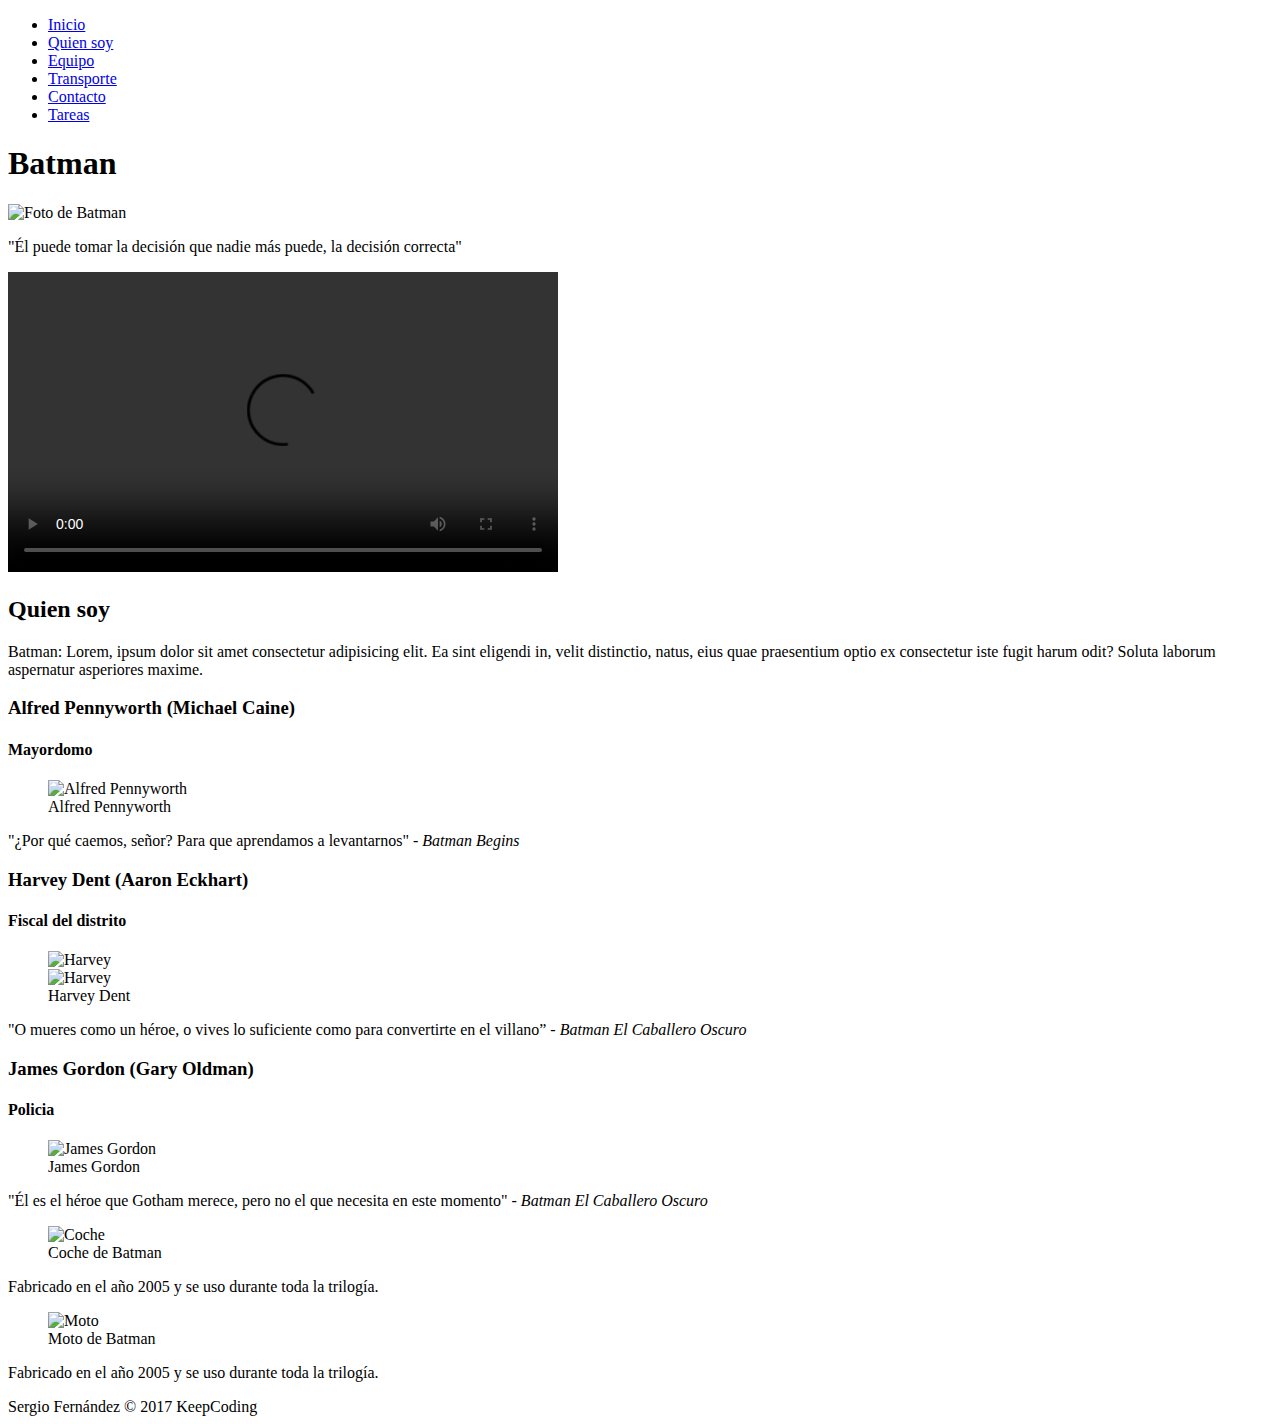
==== index.html @ 8eb3a5ca "added transport and footer" ====
<!DOCTYPE html>
<html lang="es">

<head>
    <title>Batman</title>
</head>

<body>
    <nav class="navbar">
        <ul class="navbar__list">
            <li class="navbar__item navbar__item--active">
                <a href="#">Inicio</a>
            </li>
            <li class="navbar__item ">
                <a href="#">Quien soy</a>
            </li>
            <li class="navbar__item ">
                <a href="#">Equipo</a>
            </li>
            <li class="navbar__item ">
                <a href="#">Transporte</a>
            </li>
            <li class="navbar__item ">
                <a href="#">Contacto</a>
            </li>
            <li class="navbar__item ">
                <a href="#">Tareas</a>
            </li>
        </ul>
    </nav>

    <header class="header">
        <h1 class="header__title">Batman</h1>
        <img class="header__image" src="./images/batman.jpg" alt="Foto de Batman">
        <p class="header__cite">"Él puede tomar la decisión que nadie más puede, la decisión correcta"</p>
    </header>

    <main class="container">
        <section id="quien-soy" class="about-me">
            <div class="about-me__video">
                <video id="video" width="550" height="300" controls>
                    <source src="./video/batman.mp4" type="video/mp4">
                </video>
            </div>
            <div class="about-me__info">
                <h2>Quien soy</h2>
                Batman:
                <span class="about-me__description">Lorem, ipsum dolor sit amet consectetur adipisicing elit. Ea sint eligendi in, velit distinctio, natus, eius
                    quae praesentium optio ex consectetur iste fugit harum odit? Soluta laborum aspernatur asperiores maxime.</span>
            </div>
        </section>

        <section id="equipo" class="team">
            <div>
                <div>
                    <article class="team__member">
                        <header>
                            <h3>
                                Alfred Pennyworth
                                <span class="team__real-name">(Michael Caine)</span>
                            </h3>
                            <h4 class="team__position">Mayordomo</h4>
                        </header>
                        <figure class="team__photo">
                            <img src="./images/alfred.jpg" alt="Alfred Pennyworth">
                            <figcaption class="team__photo-name">
                                Alfred Pennyworth
                            </figcaption>
                        </figure>
                        <p class="team__bio">"¿Por qué caemos, señor? Para que aprendamos a levantarnos" -
                            <cite>Batman Begins</cite>
                        </p>
                    </article>
                </div>
                <div>
                    <article class="team__member">
                        <header>
                            <h3>
                                Harvey Dent
                                <span class="team__real-name">(Aaron Eckhart)</span>
                            </h3>
                            <h4 class="team__position">Fiscal del distrito</h4>
                        </header>
                        <figure class="team__photo">
                            <div class="flip">
                                <div class="flip__img flip__img--front">
                                    <img src="./images/harvey.jpg" alt="Harvey">
                                </div>
                                <div class="flip__img flip__img--back">
                                    <img src="./images/harvey-two-face.jpg" alt="Harvey">
                                </div>
                            </div>
                            <figcaption class="team__photo-name">
                                Harvey Dent
                            </figcaption>
                        </figure>
                        <p class="team__bio">
                            "O mueres como un héroe, o vives lo suficiente como para convertirte en el villano” -
                            <cite>Batman El Caballero Oscuro</cite>
                        </p>
                    </article>
                </div>
                <div>
                    <article class="team__member">
                        <header>
                            <h3>
                                James Gordon
                                <span class="team__real-name">(Gary Oldman)</span>
                            </h3>
                            <h4 class="team__position">Policia</h4>
                        </header>
                        <figure class="team__photo">
                            <img src="./images/gordon.jpg" alt="James Gordon">
                            <figcaption class="team__photo-name">
                                James Gordon
                            </figcaption>
                        </figure>
                        <p class="team__bio">
                            "Él es el héroe que Gotham merece, pero no el que necesita en este momento" -
                            <cite>Batman El Caballero Oscuro</cite>
                        </p>
                    </article>
                </div>
            </div>
        </section>

        <section id="transporte" class="transport">
            <div>
                <div class="transport__item">
                    <figure>
                        <img class="transport__image" src="./images/car.jpg" alt="Coche">
                        <figcaption>Coche de Batman</figcaption>
                    </figure>
                    <p class="transport__info">Fabricado en el año
                        <time datetime="2005">2005</time> y se uso durante toda la trilogía.</p>
                </div>
                <div class="transport__item">
                    <figure>
                        <img class="transport__image" src="./images/moto.jpg" alt="Moto">
                        <figcaption>Moto de Batman</figcaption>
                    </figure>
                    <p class="transport__info">
                        Fabricado en el año
                        <time datetime="2005">2005</time> y se uso durante toda la trilogía.
                    </p>
                </div>
            </div>
        </section>
    </main>

    <footer class="footer">
        Sergio Fernández &copy; 2017 KeepCoding
    </footer>
</body>

</html>
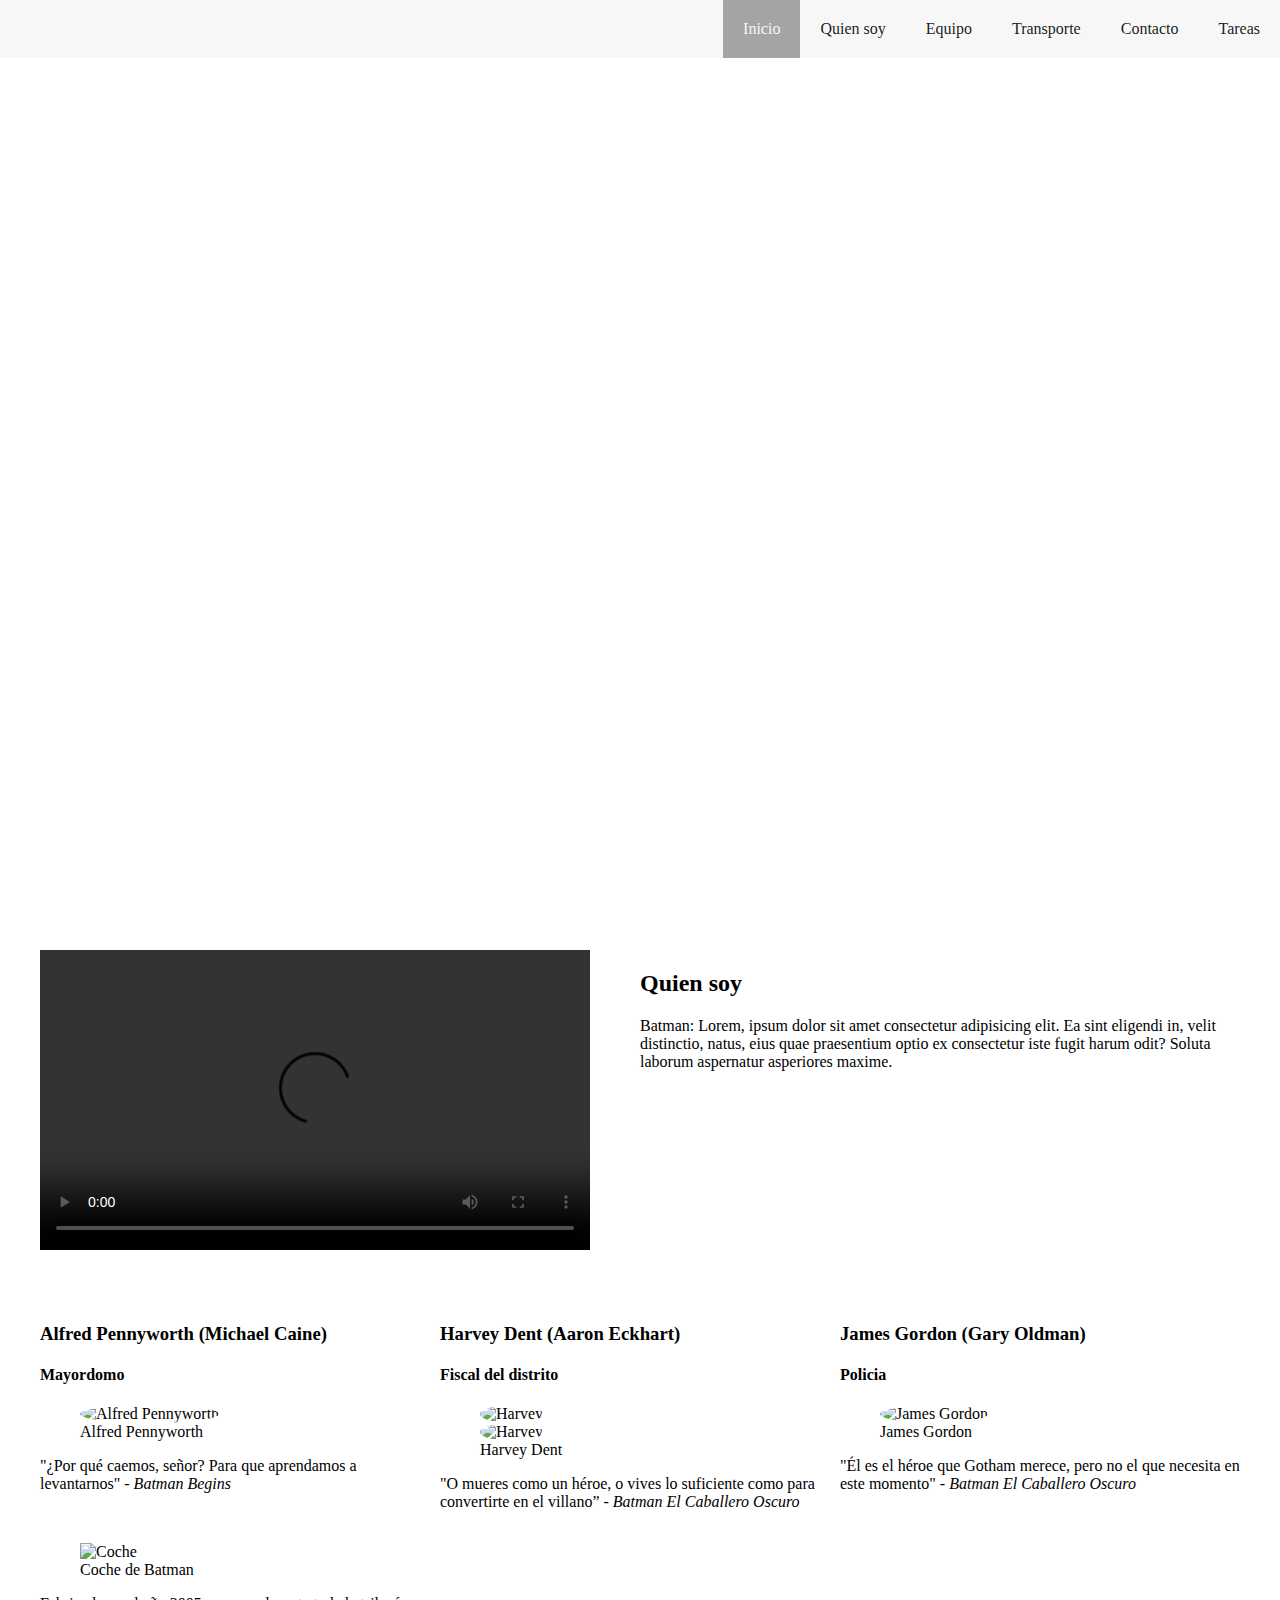
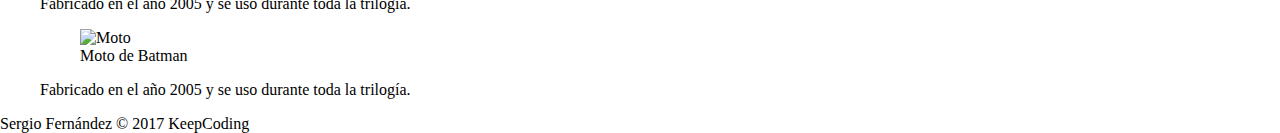
==== commit 871bab20: "added grid system" ====
--- a/index.html
+++ b/index.html
@@ -3,6 +3,8 @@
 
 <head>
     <title>Batman</title>
+    <link rel="stylesheet" href="./styles/style.css">
+    <link rel="stylesheet" href="./styles/grid.css">
 </head>
 
 <body>
@@ -31,57 +33,62 @@
 
     <header class="header">
         <h1 class="header__title">Batman</h1>
-        <img class="header__image" src="./images/batman.jpg" alt="Foto de Batman">
+        <!--<img class="header__image" src="./images/batman.jpg" alt="Foto de Batman">-->
+        <div class="header__image"></div>
         <p class="header__cite">"Él puede tomar la decisión que nadie más puede, la decisión correcta"</p>
     </header>
 
     <main class="container">
-        <section id="quien-soy" class="about-me">
-            <div class="about-me__video">
-                <video id="video" width="550" height="300" controls>
-                    <source src="./video/batman.mp4" type="video/mp4">
-                </video>
-            </div>
-            <div class="about-me__info">
-                <h2>Quien soy</h2>
-                Batman:
-                <span class="about-me__description">Lorem, ipsum dolor sit amet consectetur adipisicing elit. Ea sint eligendi in, velit distinctio, natus, eius
-                    quae praesentium optio ex consectetur iste fugit harum odit? Soluta laborum aspernatur asperiores maxime.</span>
+        <section id="quien-soy" class="section-container">
+            <div class="about-me clearfix">
+                <div class="about-me__video">
+                    <video id="video" width="550" height="300" controls>
+                        <source src="./video/batman.mp4" type="video/mp4">
+                    </video>
+                </div>
+                <div class="about-me__info">
+                    <h2>Quien soy</h2>
+                    Batman:
+                    <span class="about-me__description">Lorem, ipsum dolor sit amet consectetur adipisicing elit. Ea sint eligendi in, velit distinctio, natus,
+                        eius quae praesentium optio ex consectetur iste fugit harum odit? Soluta laborum aspernatur asperiores
+                        maxime.
+                    </span>
+                </div>
             </div>
         </section>
 
         <section id="equipo" class="team">
-            <div>
-                <div>
-                    <article class="team__member">
+            <div class="row">
+                <div class="col-4">
+                    <article class="team-member">
                         <header>
                             <h3>
                                 Alfred Pennyworth
-                                <span class="team__real-name">(Michael Caine)</span>
+                                <span class="team-member__real-name">(Michael Caine)</span>
                             </h3>
-                            <h4 class="team__position">Mayordomo</h4>
+                            <h4 class="team-member__position">Mayordomo</h4>
                         </header>
-                        <figure class="team__photo">
+                        <figure class="team-member__photo photo">
                             <img src="./images/alfred.jpg" alt="Alfred Pennyworth">
-                            <figcaption class="team__photo-name">
+                            <figcaption class="photho__name">
                                 Alfred Pennyworth
                             </figcaption>
                         </figure>
-                        <p class="team__bio">"¿Por qué caemos, señor? Para que aprendamos a levantarnos" -
+                        <p class="team-member__bio">"¿Por qué caemos, señor? Para que aprendamos a levantarnos" -
                             <cite>Batman Begins</cite>
                         </p>
                     </article>
                 </div>
-                <div>
-                    <article class="team__member">
+                <div class="col-4">
+                    <article class="team-member">
                         <header>
                             <h3>
                                 Harvey Dent
-                                <span class="team__real-name">(Aaron Eckhart)</span>
+                                <span class="team-member__real-name">(Aaron Eckhart)</span>
                             </h3>
-                            <h4 class="team__position">Fiscal del distrito</h4>
+                            <h4 class="team-member__position">Fiscal del distrito</h4>
                         </header>
-                        <figure class="team__photo">
+                        <figure class="team-member__photo photo">
                             <div class="flip">
                                 <div class="flip__img flip__img--front">
                                     <img src="./images/harvey.jpg" alt="Harvey">
@@ -90,32 +97,32 @@
                                     <img src="./images/harvey-two-face.jpg" alt="Harvey">
                                 </div>
                             </div>
-                            <figcaption class="team__photo-name">
+                            <figcaption class="photo__name">
                                 Harvey Dent
                             </figcaption>
                         </figure>
-                        <p class="team__bio">
+                        <p class="team-member__bio">
                             "O mueres como un héroe, o vives lo suficiente como para convertirte en el villano” -
                             <cite>Batman El Caballero Oscuro</cite>
                         </p>
                     </article>
                 </div>
-                <div>
-                    <article class="team__member">
+                <div class="col-4">
+                    <article class="team-member">
                         <header>
                             <h3>
                                 James Gordon
-                                <span class="team__real-name">(Gary Oldman)</span>
+                                <span class="team-member__real-name">(Gary Oldman)</span>
                             </h3>
-                            <h4 class="team__position">Policia</h4>
+                            <h4 class="team-member__position">Policia</h4>
                         </header>
-                        <figure class="team__photo">
+                        <figure class="team-member__photo photo">
                             <img src="./images/gordon.jpg" alt="James Gordon">
-                            <figcaption class="team__photo-name">
+                            <figcaption class="photo__name">
                                 James Gordon
                             </figcaption>
                         </figure>
-                        <p class="team__bio">
+                        <p class="team-member__bio">
                             "Él es el héroe que Gotham merece, pero no el que necesita en este momento" -
                             <cite>Batman El Caballero Oscuro</cite>
                         </p>
@@ -126,20 +133,20 @@
 
         <section id="transporte" class="transport">
             <div>
-                <div class="transport__item">
+                <div class="transport-item">
                     <figure>
-                        <img class="transport__image" src="./images/car.jpg" alt="Coche">
+                        <img class="transport-item__image" src="./images/car.jpg" alt="Coche">
                         <figcaption>Coche de Batman</figcaption>
                     </figure>
-                    <p class="transport__info">Fabricado en el año
+                    <p class="transport-item__info">Fabricado en el año
                         <time datetime="2005">2005</time> y se uso durante toda la trilogía.</p>
                 </div>
-                <div class="transport__item">
+                <div class="transport-item">
                     <figure>
-                        <img class="transport__image" src="./images/moto.jpg" alt="Moto">
+                        <img class="transport-item__image" src="./images/moto.jpg" alt="Moto">
                         <figcaption>Moto de Batman</figcaption>
                     </figure>
-                    <p class="transport__info">
+                    <p class="transport-item__info">
                         Fabricado en el año
                         <time datetime="2005">2005</time> y se uso durante toda la trilogía.
                     </p>
--- a/styles/style.css
+++ b/styles/style.css
@@ -0,0 +1,107 @@
+@font-face {
+  src: url("../fonts/batmfo__.ttf");
+  font-family: batman;
+}
+
+* {
+  box-sizing: border-box;
+  -webkit-box-sizing: border-box;
+  -moz-box-sizing: border-box;
+}
+
+body {
+  padding: 0;
+  margin: 0;
+  --main-text-color: #f7f7f7;
+  --secondary-text-color: #a4a4a4;
+}
+
+.clearfix:after {
+  content: " "; /* Older browser do not support empty content */
+  visibility: hidden;
+  display: block;
+  height: 0;
+  clear: both;
+}
+
+.navbar {
+  position: fixed;
+  top: 0;
+  width: 100%;
+  background-color: var(--main-text-color);
+  z-index: 1;
+}
+
+.navbar > .navbar__list {
+  float: right;
+  list-style-type: none;
+  margin: 0;
+  font-size: 0;
+}
+
+.navbar > .navbar__list > .navbar__item {
+  display: inline-block;
+  font-size: 1rem;
+}
+
+.navbar > .navbar__list > .navbar__item a {
+  display: inline-block;
+  text-decoration: none;
+  padding: 20px;
+  color: rgba(0, 0, 0, 0.9);
+}
+
+.navbar > .navbar__list > .navbar__item--active a {
+  color: var(--main-text-color);
+  background-color: var(--secondary-text-color);
+}
+
+.navbar > .navbar__list > .navbar__item a:hover {
+  color: var(--main-text-color);
+  background-color: var(--secondary-text-color);
+}
+
+.header > .header__title {
+  position: absolute;
+  left: 0;
+  top: 65%;
+  width: 100%;
+  color: white;
+  font-family: batman;
+  text-align: center;
+  font-size: 6rem;
+}
+
+.header > .header__cite {
+  position: absolute;
+  top: 60%;
+  width: 100%;
+  color: white;
+  font-size: 1.6rem;
+  font-family: batman;
+  text-align: center;
+}
+
+.header > .header__image {
+  background-image: url(../images/batman.jpg);
+  background-size: cover;
+  background-repeat: no-repeat;
+  background-position: center center;
+  height: 100vh;
+}
+
+.about-me > .about-me__video {
+  float: left;
+  max-width: 50%;
+}
+
+.about-me > .about-me__info {
+  float: right;
+  max-width: 50%;
+}
+
+.team-member > .team-member__photo img {
+  height: 300px;
+  max-width: 100%;
+  border-radius: 50%;
+}
--- a/styles/grid.css
+++ b/styles/grid.css
@@ -0,0 +1,68 @@
+body {
+  --grid-size: 12;
+}
+
+.container {
+  width: 100%;
+  margin: 0 auto;
+  max-width: 1200px;
+}
+
+.section-container {
+  padding: 50px 0;
+}
+.row:before,
+.row:after {
+  content: "";
+  display: table;
+  clear: both;
+}
+
+.col-1 {
+  float: left;
+  width: calc(100% / var(--grid-size));
+}
+.col-2 {
+  float: left;
+  width: calc(calc(100% / var(--grid-size)) * 2);
+}
+.col-3 {
+  float: left;
+  width: calc(calc(100% / var(--grid-size)) * 3);
+}
+.col-4 {
+  float: left;
+  width: calc(calc(100% / var(--grid-size)) * 4);
+}
+.col-5 {
+  float: left;
+  width: calc(calc(100% / var(--grid-size)) * 5);
+}
+.col-6 {
+  float: left;
+  width: calc(calc(100% / var(--grid-size)) * 6);
+}
+.col-7 {
+  float: left;
+  width: calc(calc(100% / var(--grid-size)) * 7);
+}
+.col-8 {
+  float: left;
+  width: calc(calc(100% / var(--grid-size)) * 8);
+}
+.col-9 {
+  float: left;
+  width: calc(calc(100% / var(--grid-size)) * 9);
+}
+.col-10 {
+  float: left;
+  width: calc(calc(100% / var(--grid-size)) * 10);
+}
+.col-11 {
+  float: left;
+  width: calc(calc(100% / var(--grid-size)) * 11);
+}
+.col-12 {
+  float: left;
+  width: calc(calc(100% / var(--grid-size)) * 12);
+}
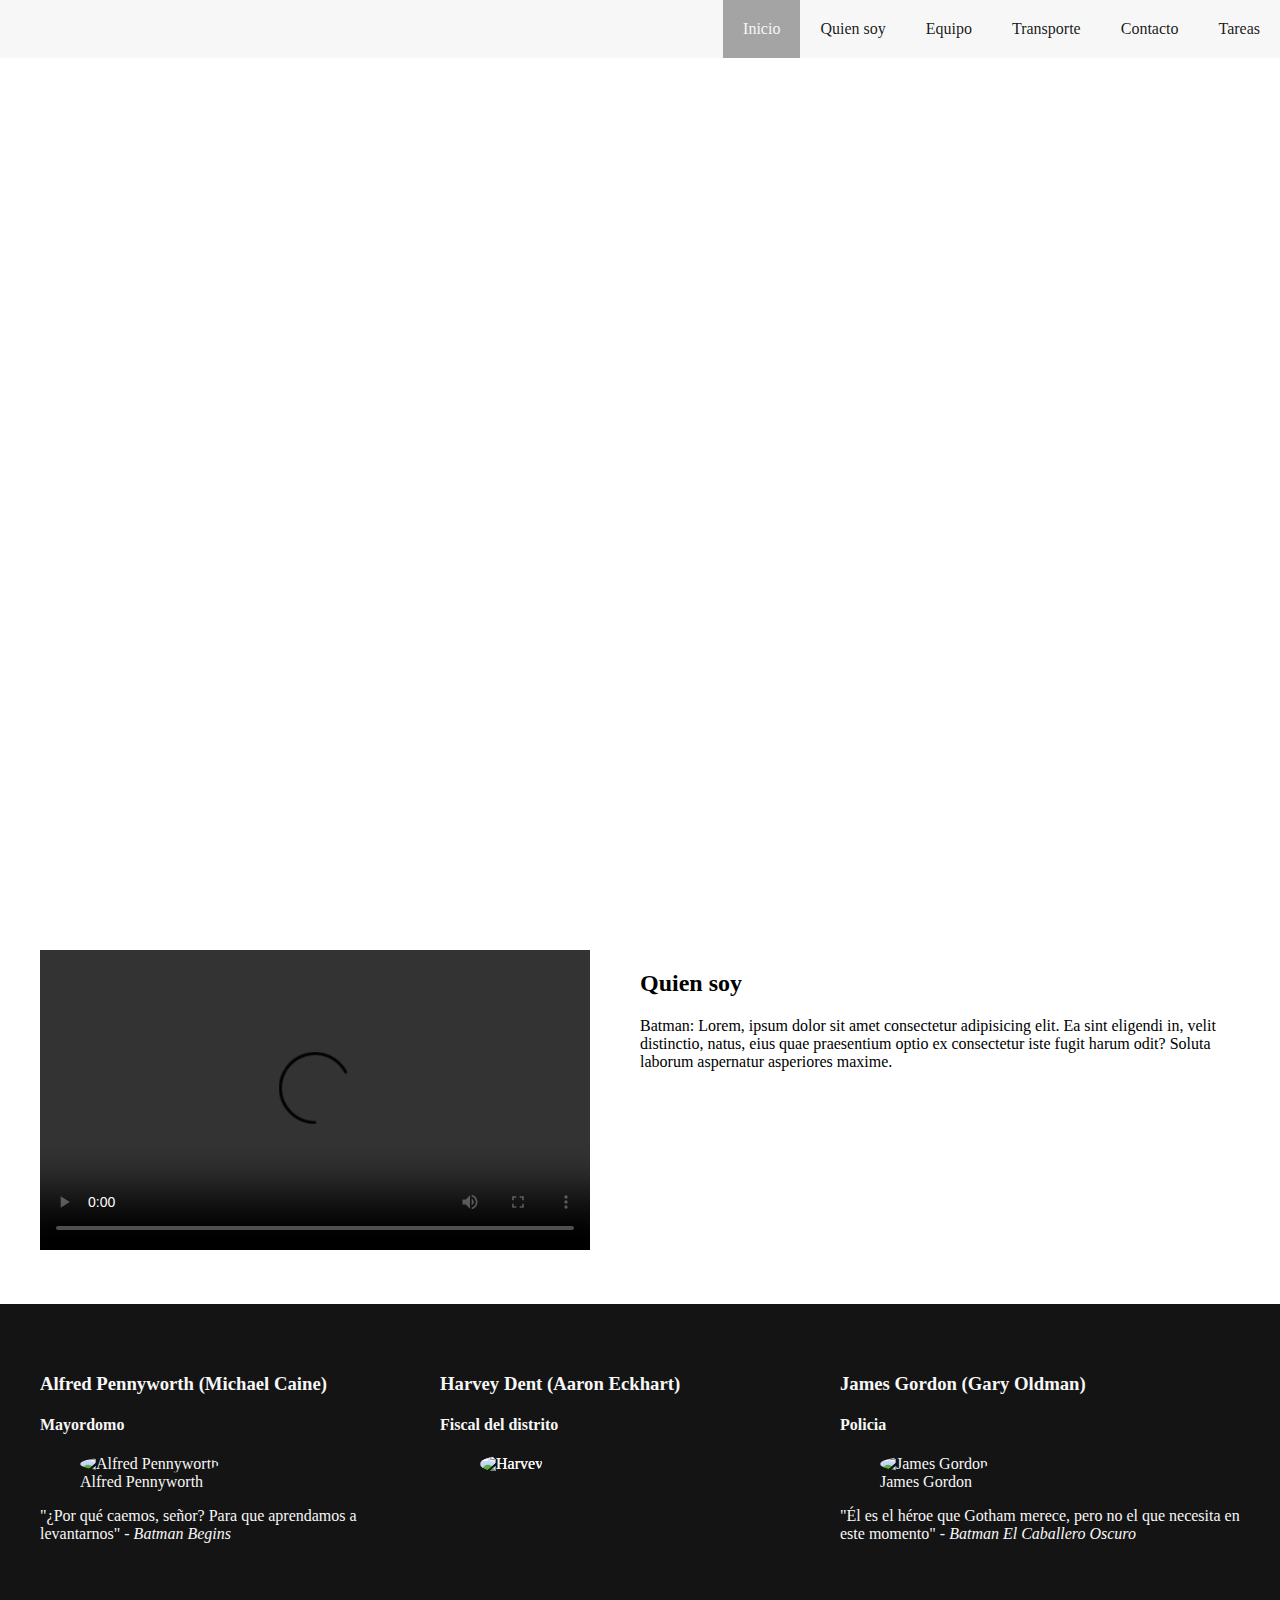
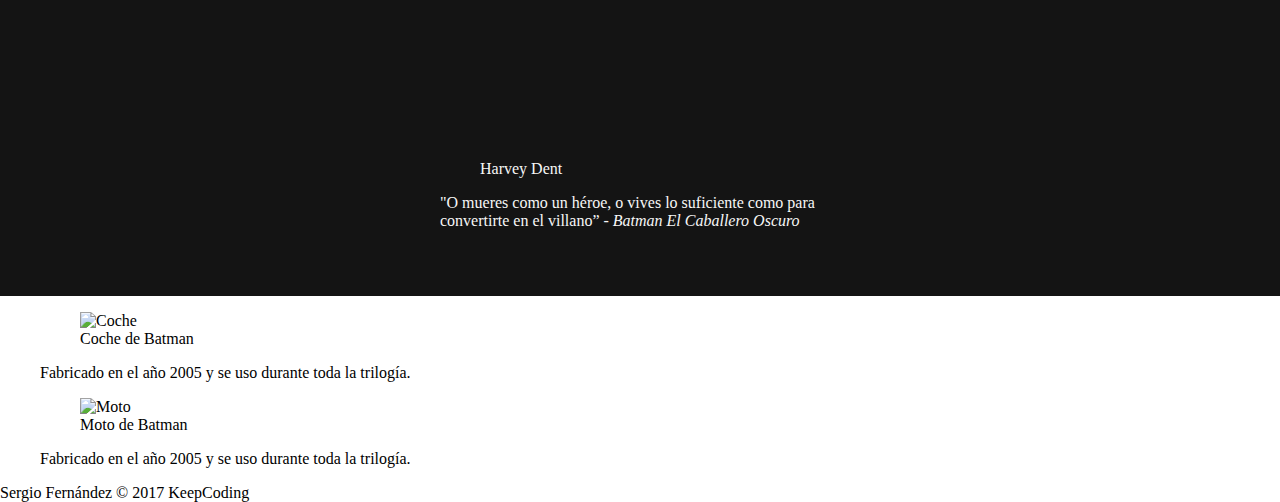
==== commit 706e2190: "added some styles" ====
--- a/index.html
+++ b/index.html
@@ -57,7 +57,7 @@
             </div>
         </section>
 
-        <section id="equipo" class="team">
+        <section id="equipo" class="section-container">
             <div class="row">
                 <div class="col-4">
                     <article class="team-member">
--- a/styles/style.css
+++ b/styles/style.css
@@ -105,3 +105,12 @@
   max-width: 100%;
   border-radius: 50%;
 }
+
+.flip {
+  height: 305px;
+  position: relative;
+}
+
+.flip > .flip__img {
+  position: absolute;
+}
--- a/styles/grid.css
+++ b/styles/grid.css
@@ -11,6 +11,20 @@
 .section-container {
   padding: 50px 0;
 }
+
+section:nth-child(even) {
+  background-color: rgba(0, 0, 0, 0.92);
+  color: var(--main-text-color);
+  margin-left: calc(50% - 50vw);
+  margin-right: calc(50% - 50vw);
+}
+
+section:nth-child(even) > div {
+  width: 100%;
+  margin: 0 auto;
+  max-width: 1200px;
+}
+
 .row:before,
 .row:after {
   content: "";
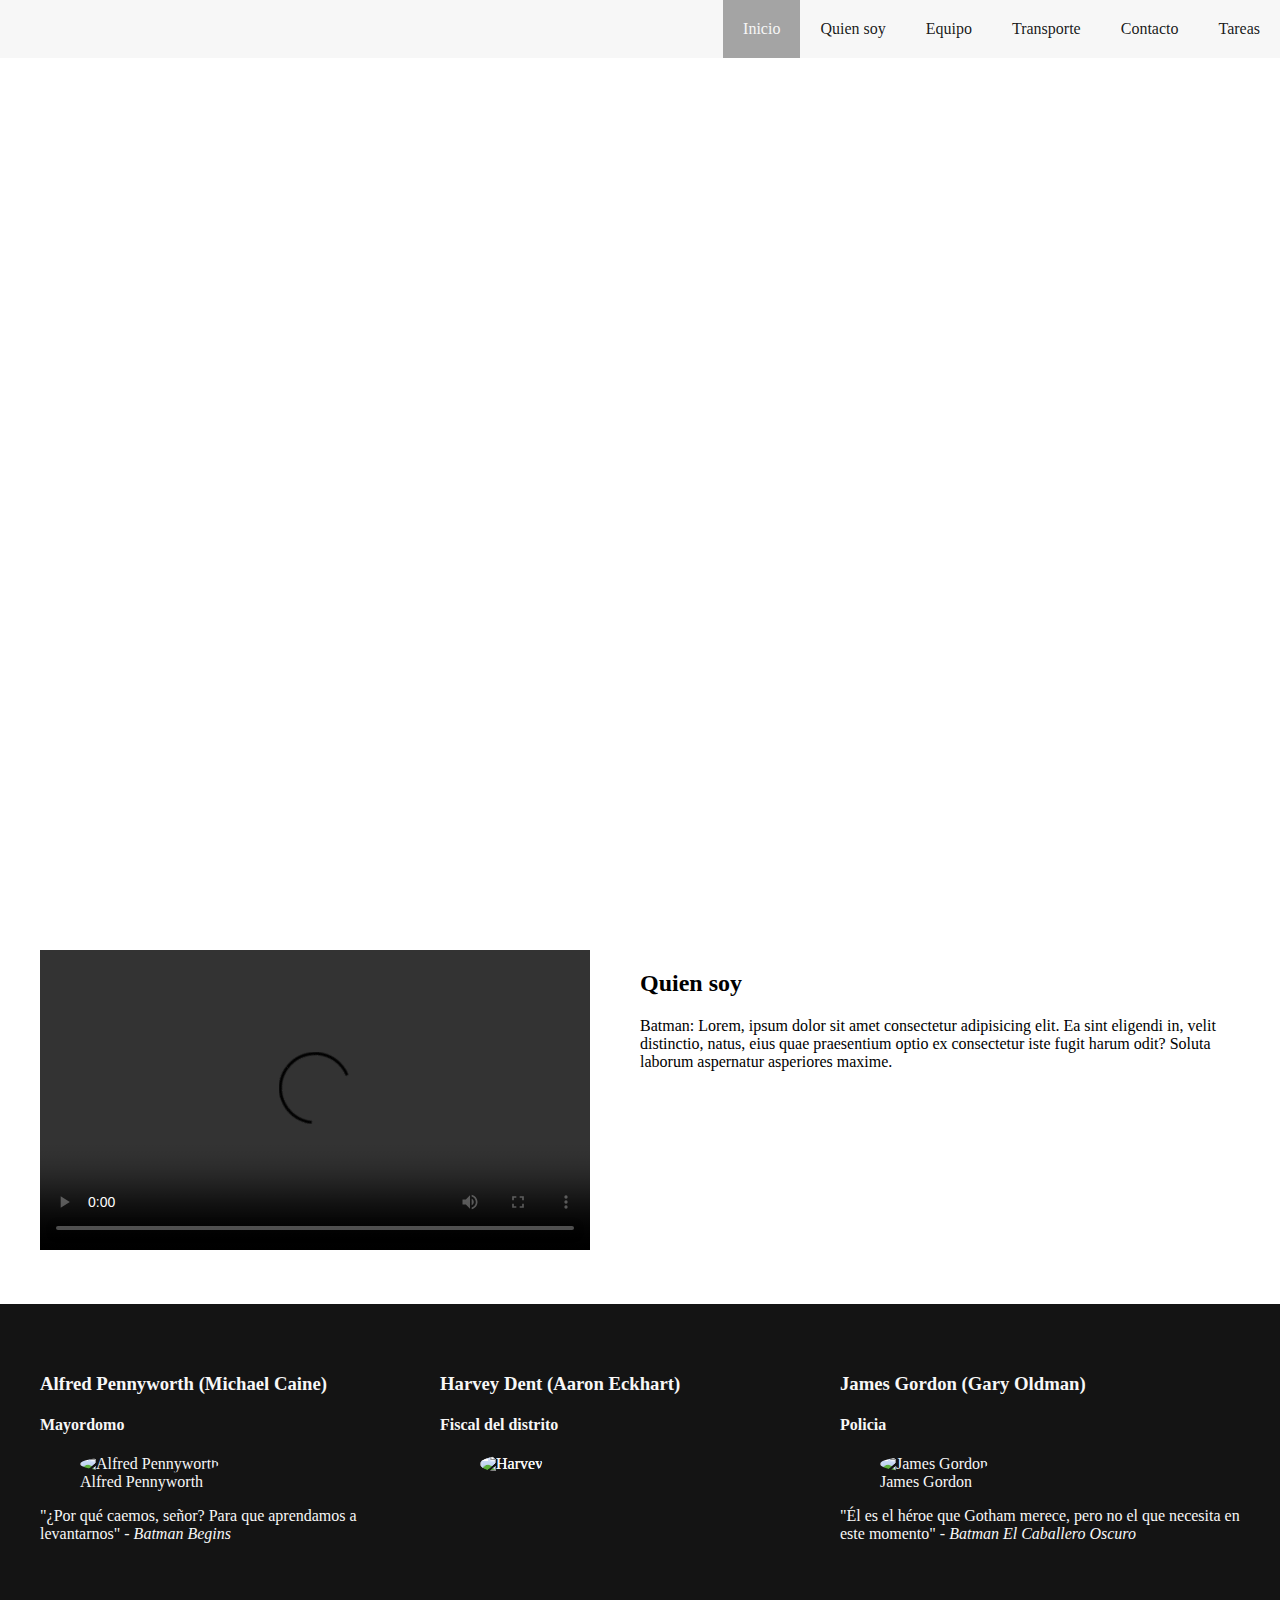
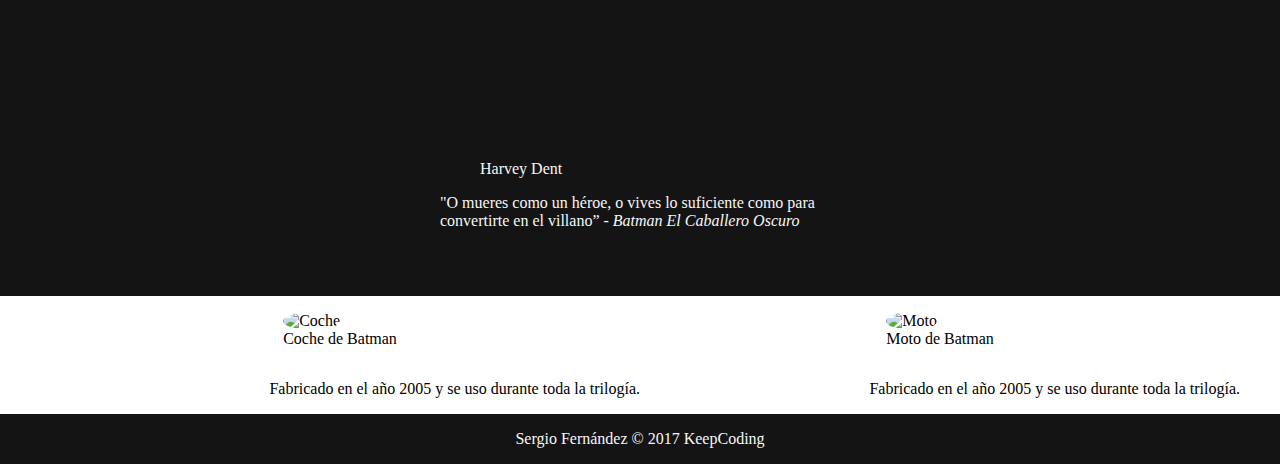
==== commit 60562b14: "added flexbox" ====
--- a/index.html
+++ b/index.html
@@ -132,7 +132,7 @@
         </section>
 
         <section id="transporte" class="transport">
-            <div>
+            <div class="row-flex">
                 <div class="transport-item">
                     <figure>
                         <img class="transport-item__image" src="./images/car.jpg" alt="Coche">
@@ -155,7 +155,7 @@
         </section>
     </main>
 
-    <footer class="footer">
+    <footer class="footer row-flex">
         Sergio Fernández &copy; 2017 KeepCoding
     </footer>
 </body>
--- a/styles/style.css
+++ b/styles/style.css
@@ -114,3 +114,17 @@
 .flip > .flip__img {
   position: absolute;
 }
+
+.transport-item .transport-item__image {
+  max-width: 100%;
+  height: 250px;
+  border-radius: 50%;
+}
+
+.footer {
+  background-color: rgba(0, 0, 0, 0.92);
+  color: var(--main-text-color);
+  height: 50px;
+  align-items: center;
+  justify-content: center;
+}
--- a/styles/grid.css
+++ b/styles/grid.css
@@ -80,3 +80,20 @@
   float: left;
   width: calc(calc(100% / var(--grid-size)) * 12);
 }
+
+.row-flex {
+  display: flex;
+  flex-flow: row wrap;
+}
+
+.transport-item {
+  display: flex;
+  flex-direction: column;
+  align-items: center;
+  justify-content: center;
+  flex: 1;
+}
+
+.transport-item > .transport-item__info {
+  align-self: flex-end;
+}
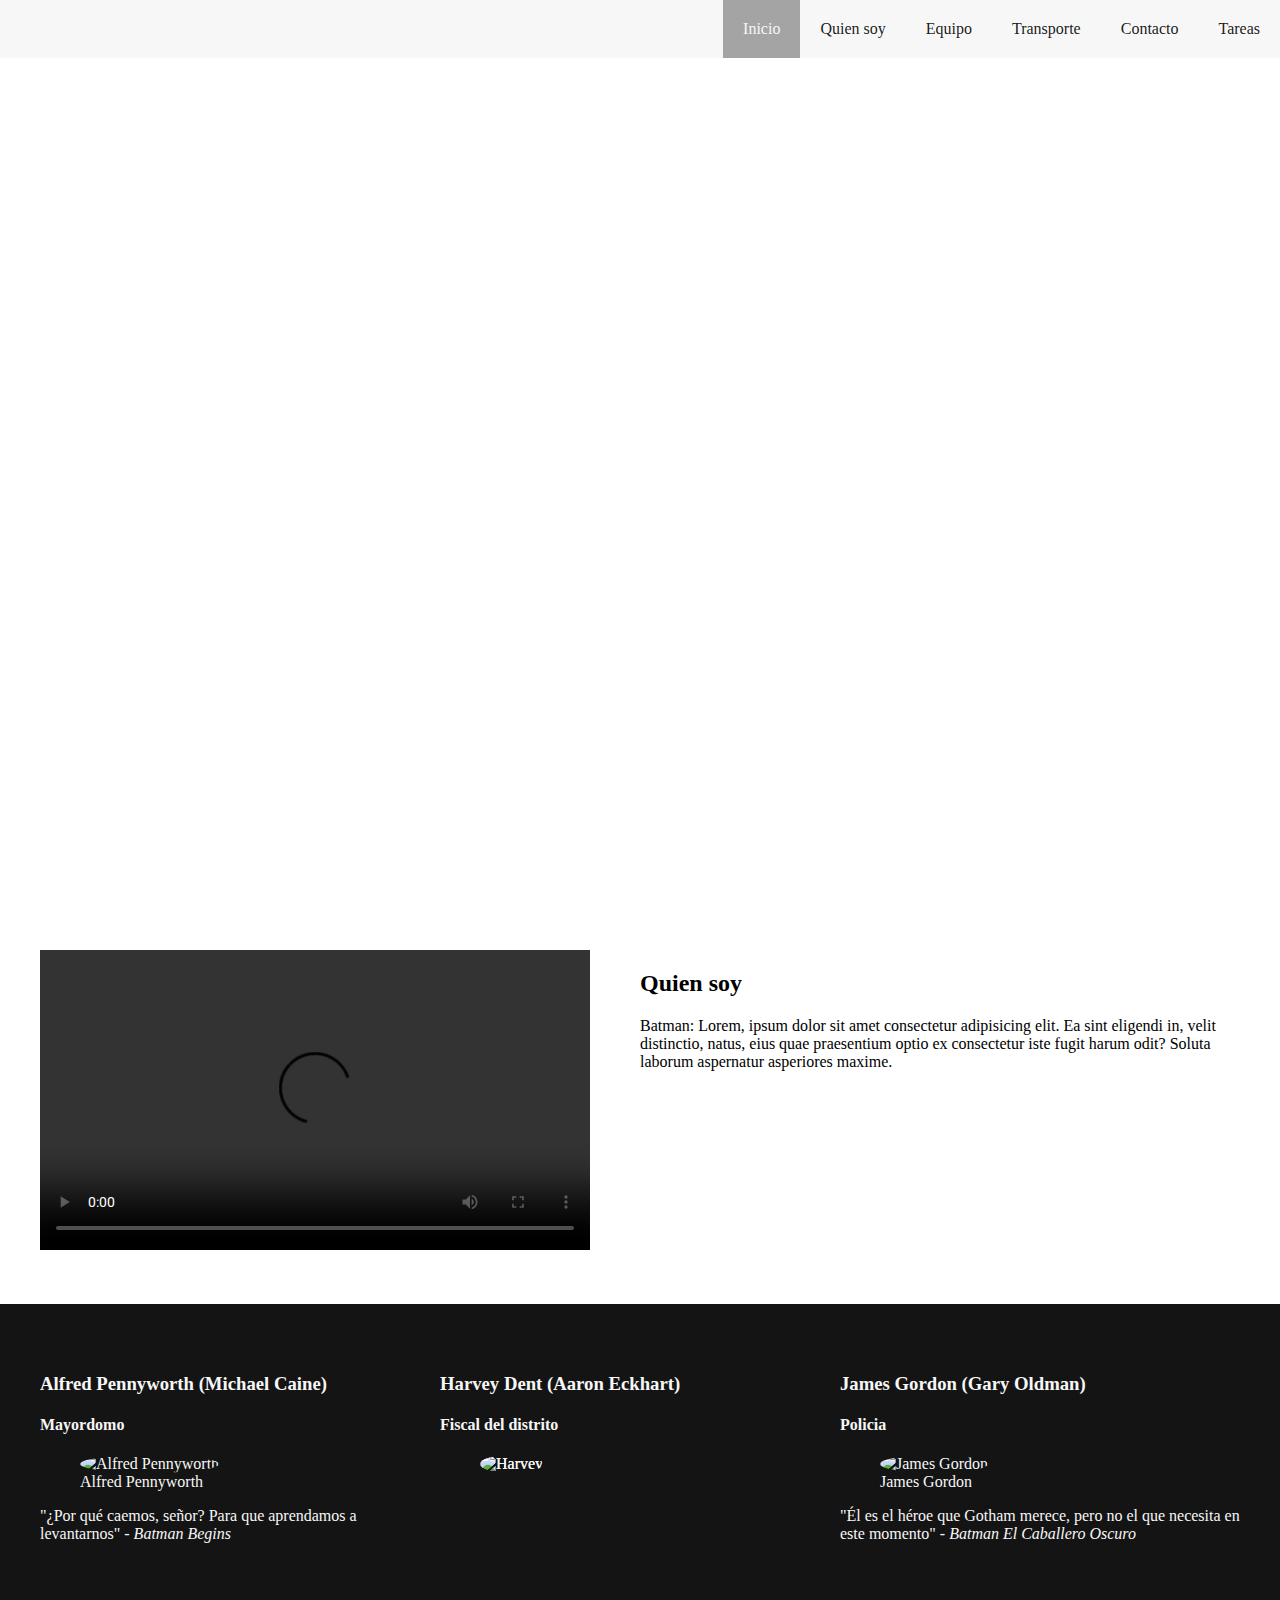
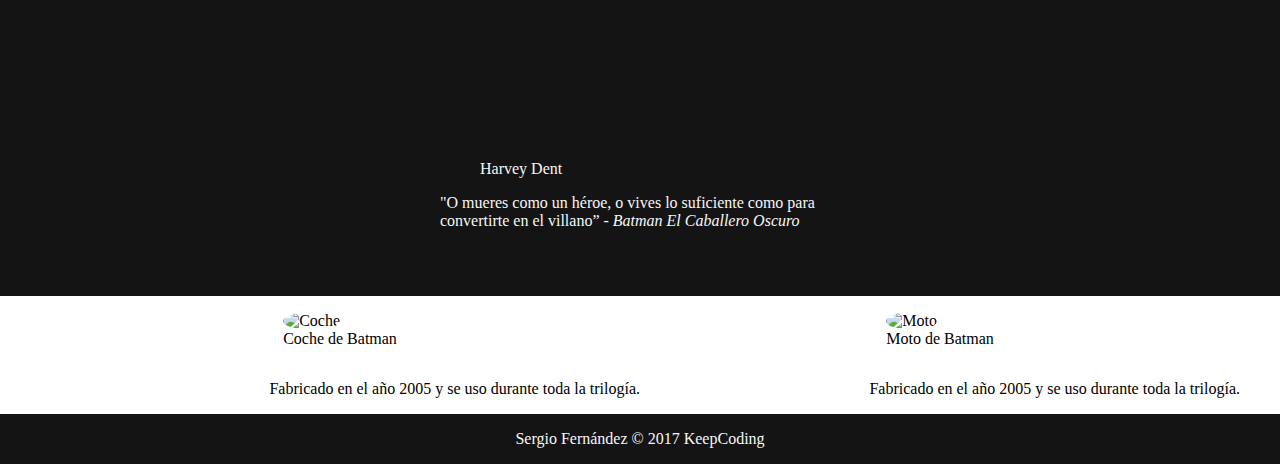
==== commit 0e506073: "added first animation" ====
--- a/index.html
+++ b/index.html
@@ -5,6 +5,7 @@
     <title>Batman</title>
     <link rel="stylesheet" href="./styles/style.css">
     <link rel="stylesheet" href="./styles/grid.css">
+    <link href="https://fonts.googleapis.com/css?family=Roboto" rel="stylesheet">
 </head>
 
 <body>
@@ -14,16 +15,16 @@
                 <a href="#">Inicio</a>
             </li>
             <li class="navbar__item ">
-                <a href="#">Quien soy</a>
+                <a href="#quien-soy">Quien soy</a>
             </li>
             <li class="navbar__item ">
-                <a href="#">Equipo</a>
+                <a href="#equipo">Equipo</a>
             </li>
             <li class="navbar__item ">
-                <a href="#">Transporte</a>
+                <a href="#transporte">Transporte</a>
             </li>
             <li class="navbar__item ">
-                <a href="#">Contacto</a>
+                <a href="contact.html">Contacto</a>
             </li>
             <li class="navbar__item ">
                 <a href="#">Tareas</a>
@@ -158,6 +159,7 @@
     <footer class="footer row-flex">
         Sergio Fernández &copy; 2017 KeepCoding
     </footer>
+    <script src="./scripts/animation.js"></script>
 </body>
 
 </html>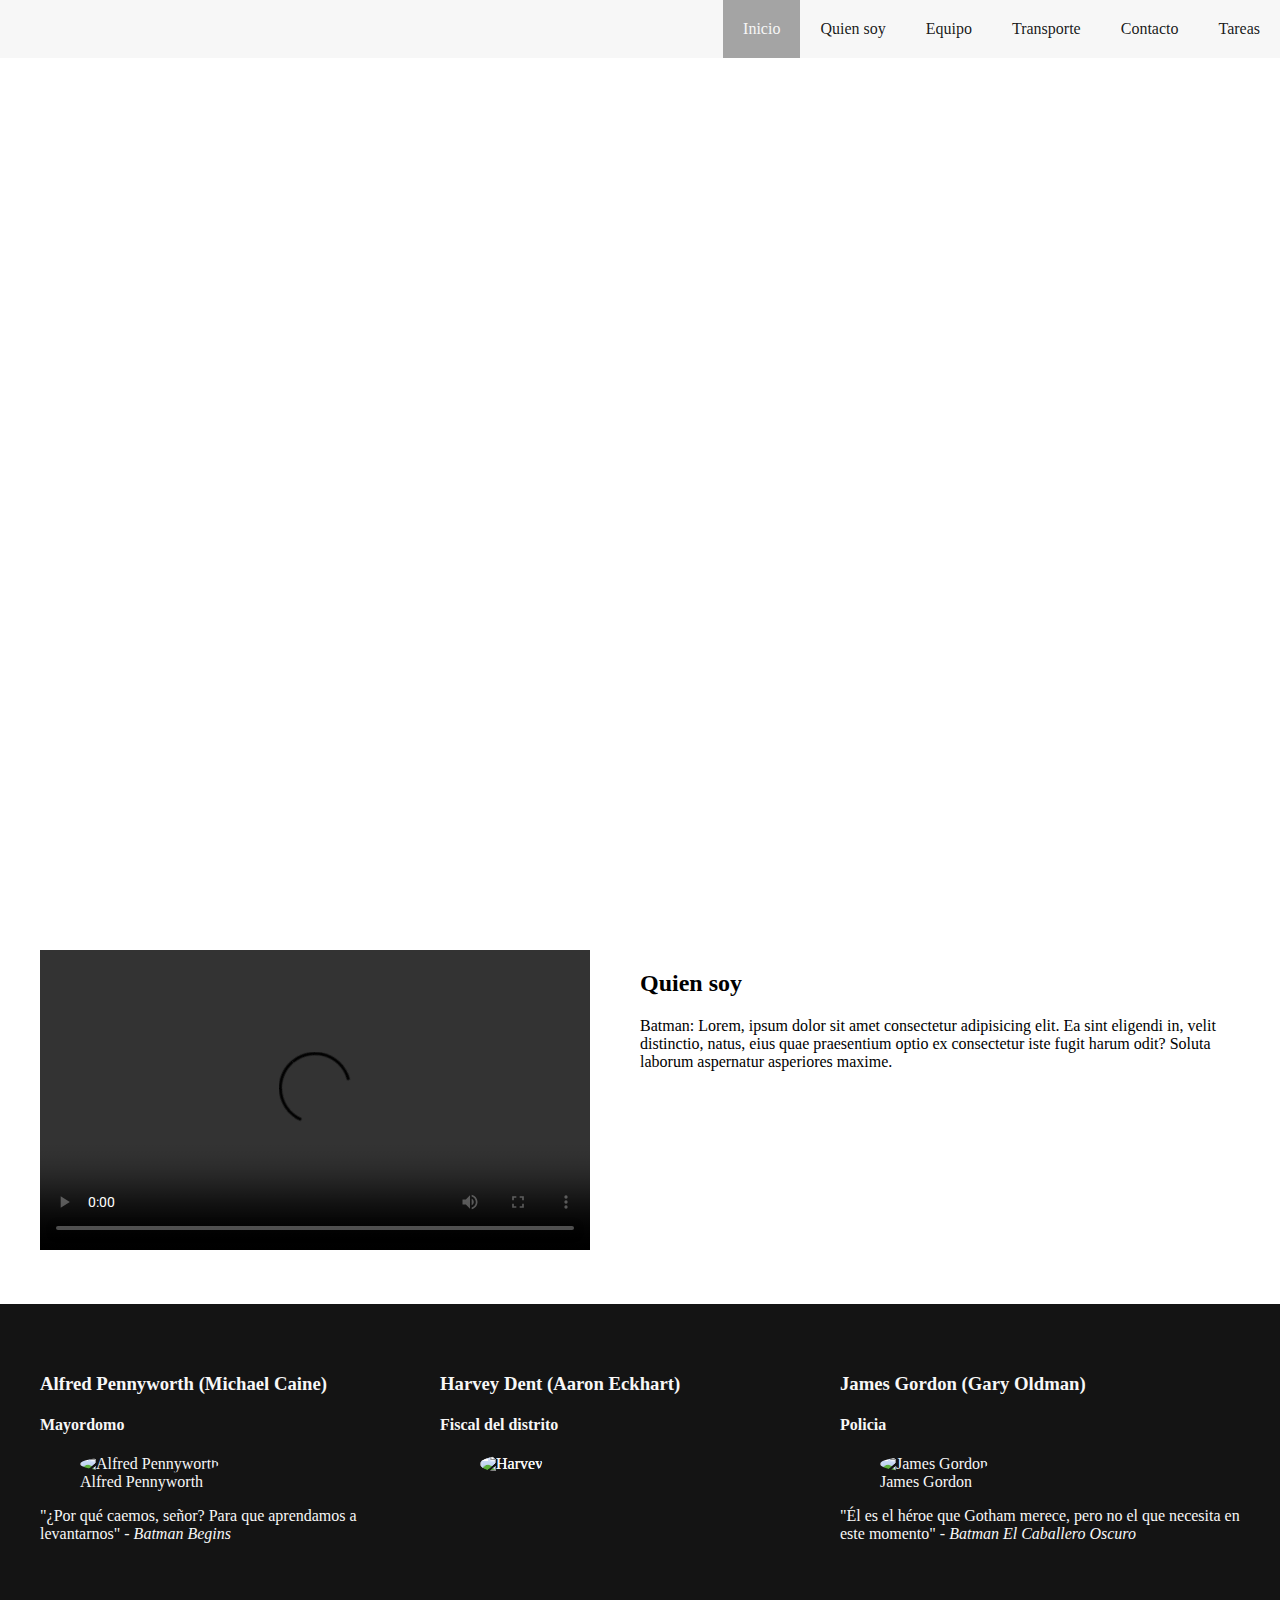
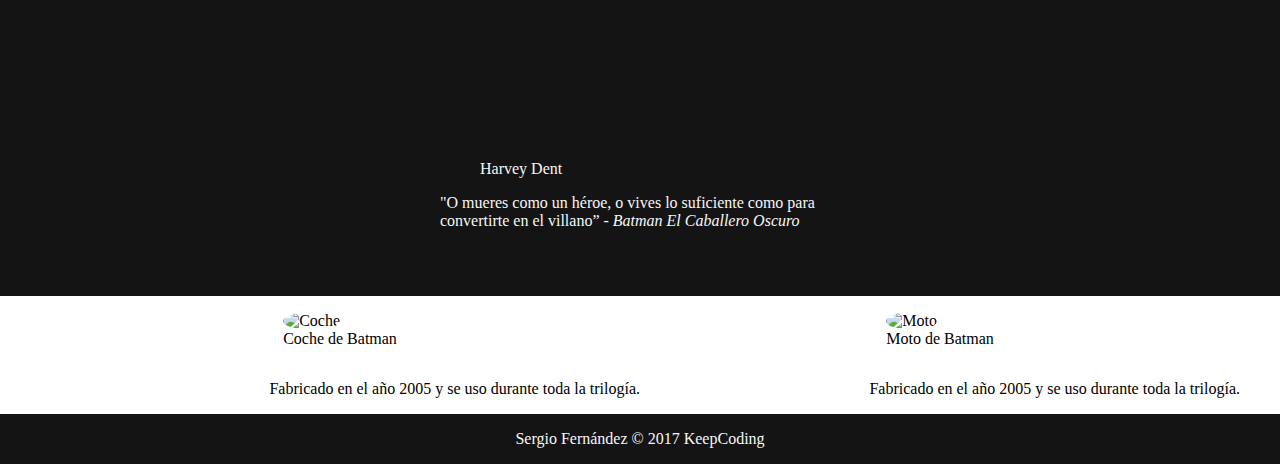
==== commit b5994b0c: "added smoth scroll" ====
--- a/index.html
+++ b/index.html
@@ -160,6 +160,7 @@
         Sergio Fernández &copy; 2017 KeepCoding
     </footer>
     <script src="./scripts/animation.js"></script>
+    <script src="./scripts/menu.js"></script>
 </body>
 
 </html>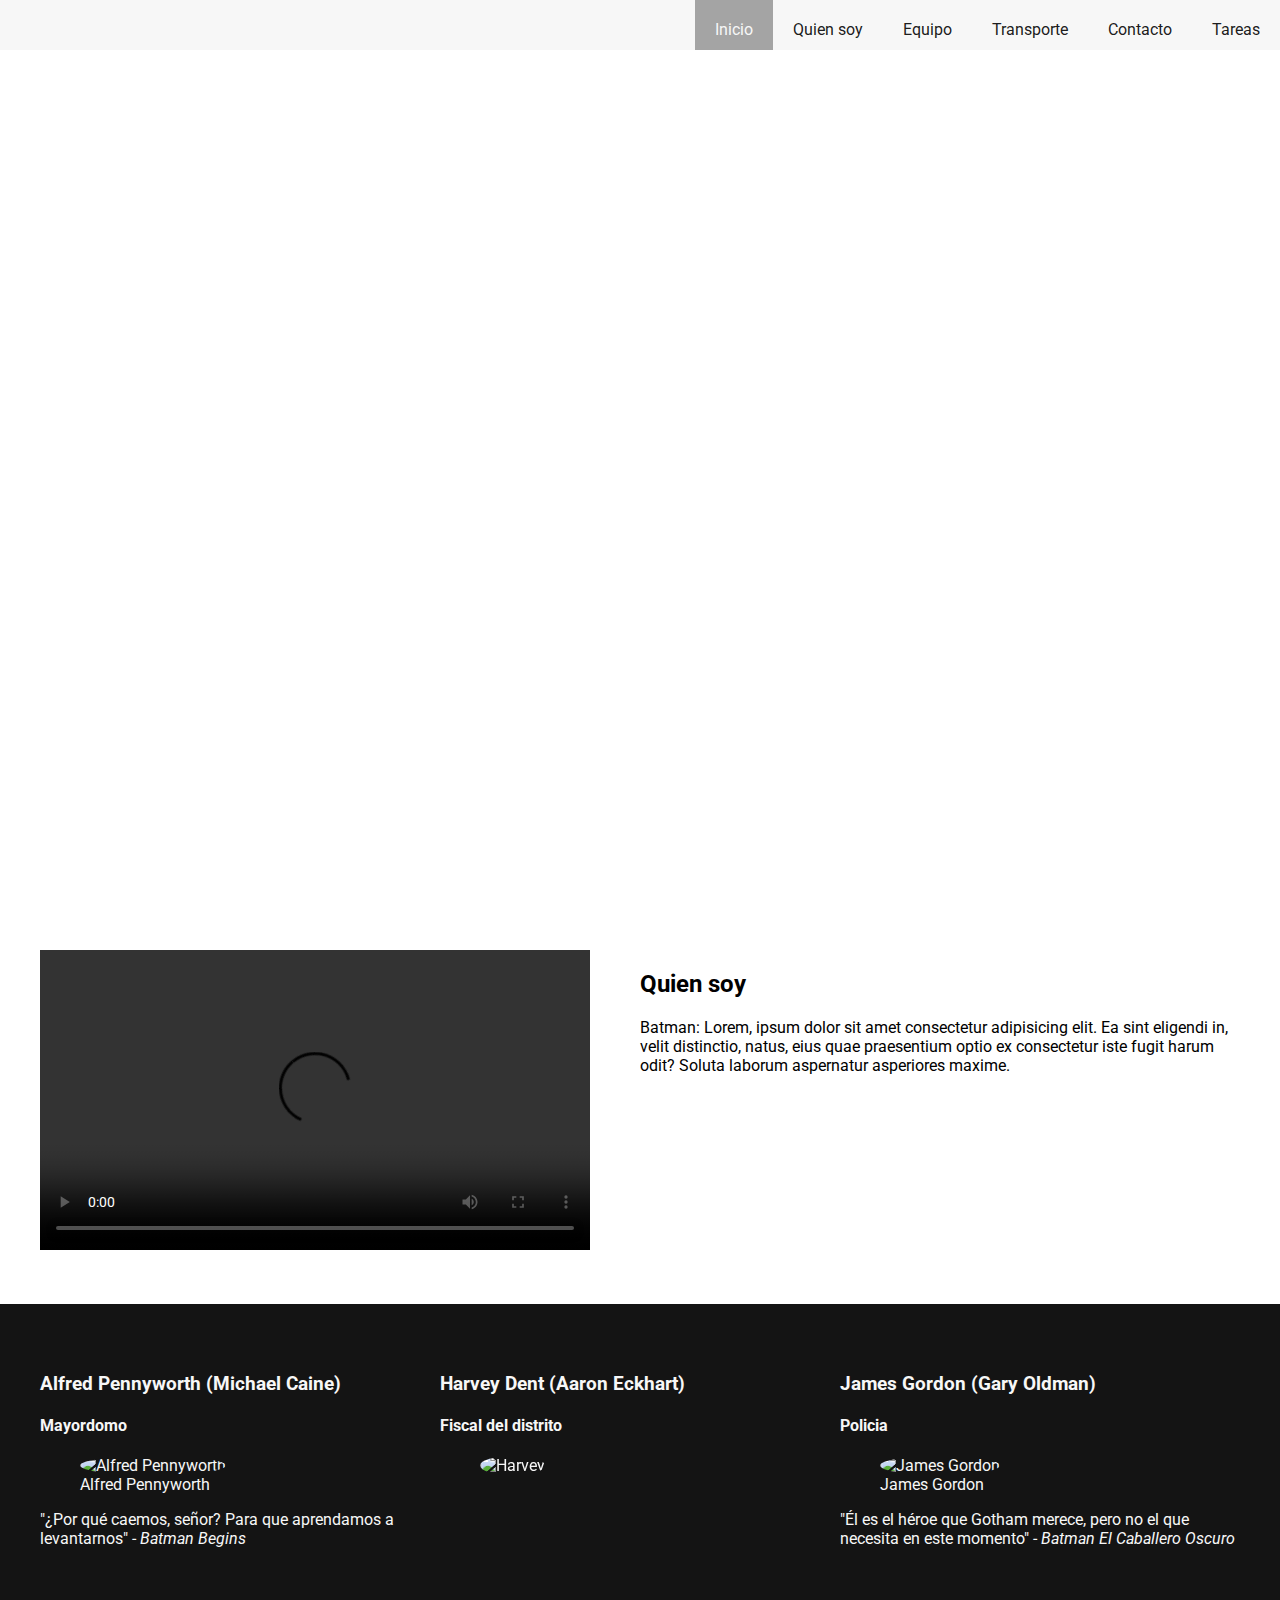
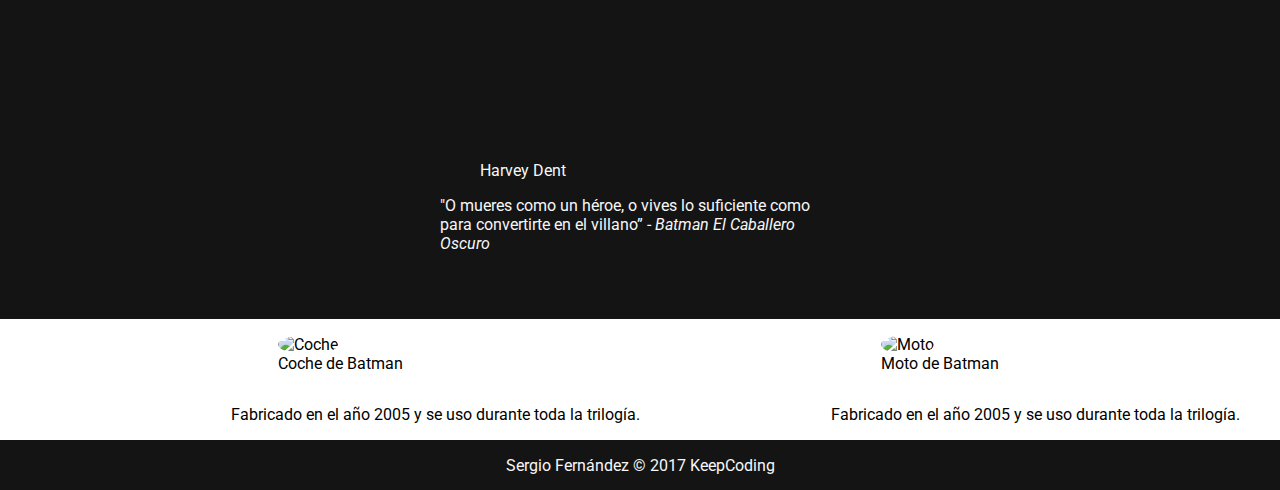
==== commit 27bb1652: "added full screen api" ====
--- a/index.html
+++ b/index.html
@@ -161,6 +161,7 @@
     </footer>
     <script src="./scripts/animation.js"></script>
     <script src="./scripts/menu.js"></script>
+    <script src="./scripts/full-screen.js"></script>
 </body>
 
 </html>--- a/styles/style.css
+++ b/styles/style.css
@@ -12,6 +12,7 @@
 body {
   padding: 0;
   margin: 0;
+  font-family: "Roboto", sans-serif;
   --main-text-color: #f7f7f7;
   --secondary-text-color: #a4a4a4;
 }
@@ -30,6 +31,7 @@
   width: 100%;
   background-color: var(--main-text-color);
   z-index: 1;
+  height: 50px;
 }
 
 .navbar > .navbar__list {
@@ -42,6 +44,7 @@
 .navbar > .navbar__list > .navbar__item {
   display: inline-block;
   font-size: 1rem;
+  height: 50px;
 }
 
 .navbar > .navbar__list > .navbar__item a {
@@ -49,16 +52,20 @@
   text-decoration: none;
   padding: 20px;
   color: rgba(0, 0, 0, 0.9);
+  height: 50px;
+  transition: all 0.5s linear;
 }
 
 .navbar > .navbar__list > .navbar__item--active a {
   color: var(--main-text-color);
   background-color: var(--secondary-text-color);
+  height: 50px;
 }
 
 .navbar > .navbar__list > .navbar__item a:hover {
   color: var(--main-text-color);
   background-color: var(--secondary-text-color);
+  height: 50px;
 }
 
 .header > .header__title {
@@ -70,6 +77,9 @@
   font-family: batman;
   text-align: center;
   font-size: 6rem;
+  visibility: hidden;
+  animation: titleAnimation 2s forwards;
+  animation-delay: 0.8s;
 }
 
 .header > .header__cite {
@@ -80,14 +90,22 @@
   font-size: 1.6rem;
   font-family: batman;
   text-align: center;
+  opacity: 0;
+  animation: subtitleAnimation 3s forwards;
+  animation-delay: 1s;
 }
 
 .header > .header__image {
   background-image: url(../images/batman.jpg);
-  background-size: cover;
+  background-size: 100% 100%;
   background-repeat: no-repeat;
   background-position: center center;
   height: 100vh;
+  transition: background-size 0.5s;
+}
+
+.header > .header__image:hover {
+  background-size: 115% 115%;
 }
 
 .about-me > .about-me__video {
@@ -113,8 +131,21 @@
 
 .flip > .flip__img {
   position: absolute;
+  backface-visibility: hidden;
+  transition: transform 1s;
 }
 
+.flip__img--back {
+  transform: rotateY(-180deg);
+}
+
+.flip:hover .flip__img--front {
+  transform: rotateY(-180deg);
+}
+
+.flip:hover .flip__img--back {
+  transform: rotateY(0);
+}
 .transport-item .transport-item__image {
   max-width: 100%;
   height: 250px;
@@ -128,3 +159,28 @@
   align-items: center;
   justify-content: center;
 }
+
+@keyframes titleAnimation {
+  0% {
+    font-size: 200px;
+  }
+  50% {
+    font-size: 180px;
+  }
+  100% {
+    font-size: 100px;
+    visibility: visible;
+  }
+}
+
+@keyframes subtitleAnimation {
+  0% {
+    opacity: 0;
+  }
+  50% {
+    opacity: 0.6;
+  }
+  100% {
+    opacity: 1;
+  }
+}
